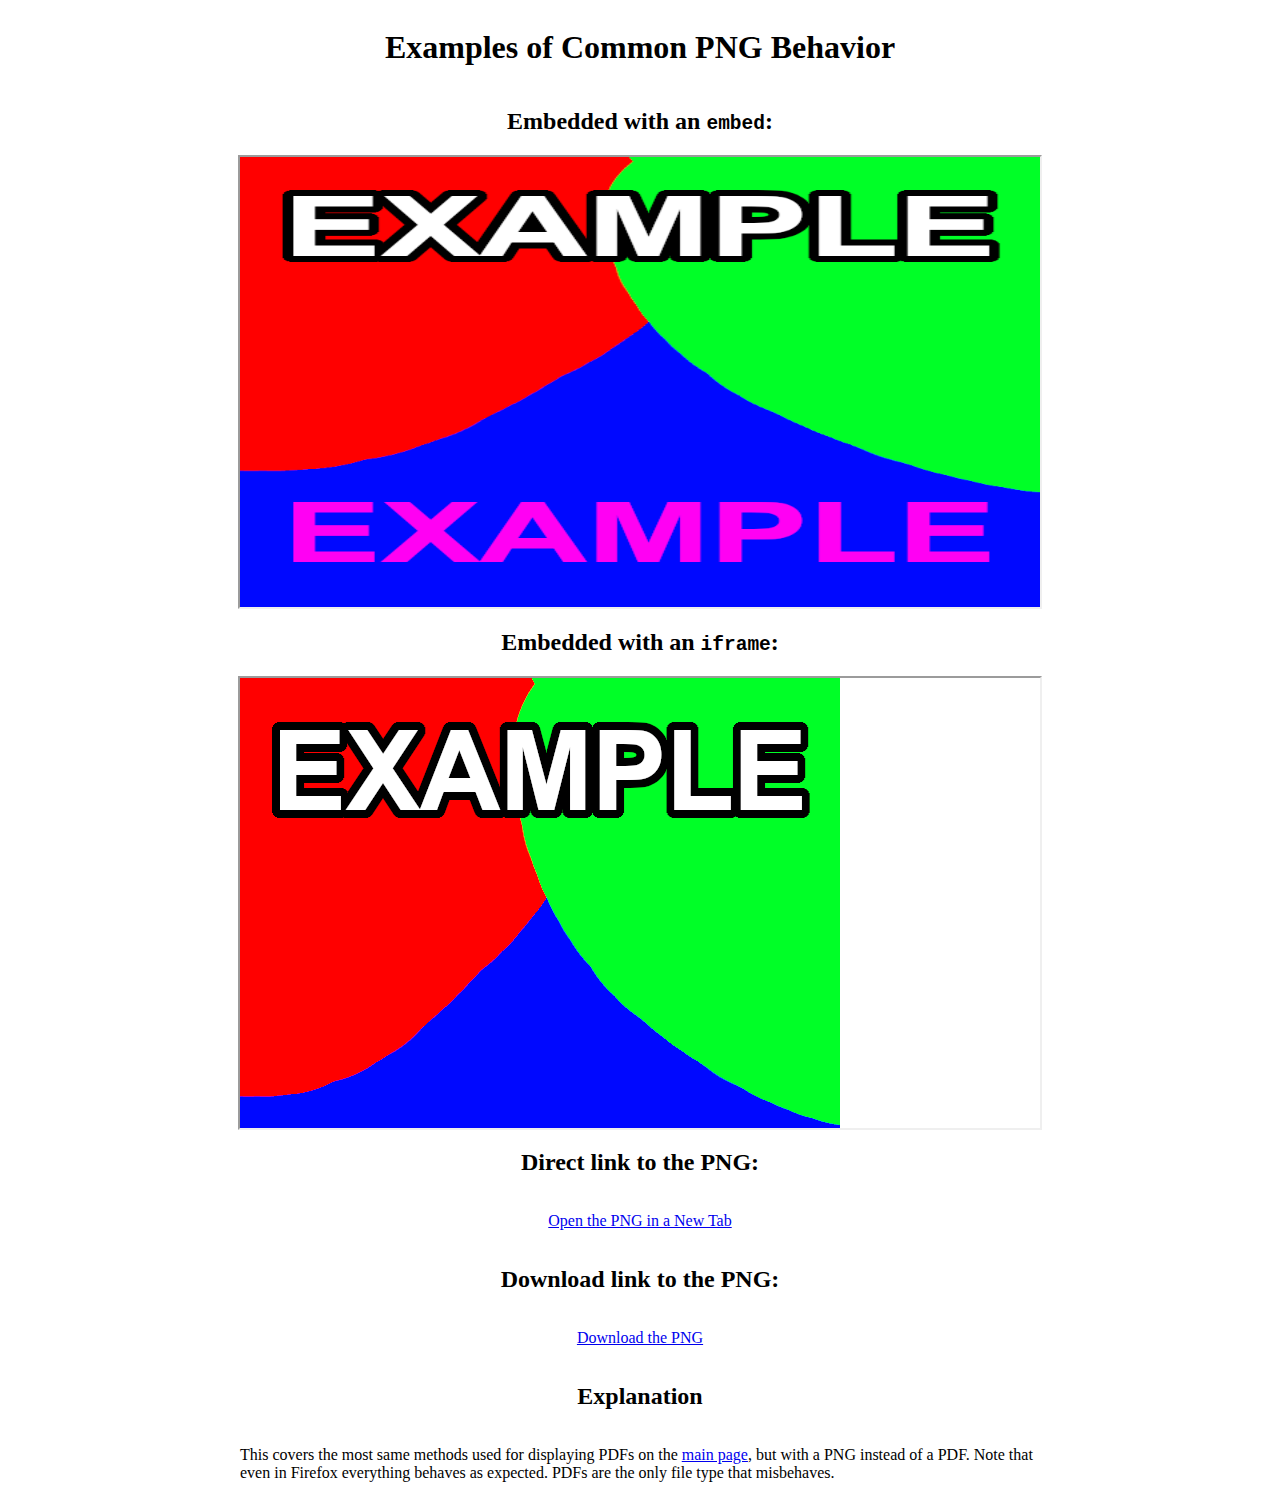
==== png-counter-example.html @ d69c2060 "Create png-counter-example.html" ====
<!DOCTYPE html>
<html lang="en">
  <head>
    <meta charset="UTF-8">
    <meta name="viewport" content="width=device-width, initial-scale=1.0">
    <title>Example PNG Behavior</title>
    <style>
      main {
        display: flex;
        flex-direction: column;
        align-items: center;
      }
      iframe, embed {
        width: 100%;
        height: 50vh;
        border: 2px #EFEFEF inset;
      }
      p, iframe, embed {
        max-width: 800px;
      }
    </style>
  </head>
  <body>
    <main>
      <h1>Examples of Common PNG Behavior</h1>
      <h2>Embedded with an <code>embed</code>:</h2>
      <embed src="example.png" type="image/png" height="600"></embed>
      <h2>Embedded with an <code>iframe</code>:</h2>
      <iframe src="example.png" height="600"></iframe>
      <h2>Direct link to the PNG:</h2>
      <p>
        <a href="example.png" target="_blank">Open the PNG in a New Tab</a>
      </p>
      <h2>Download link to the PNG:</h2>
      <p>
        <a href="example.png" download>Download the PNG</a>
      </p>
      <h2>Explanation</h2>
      <p>
        This covers the most same methods used for displaying PDFs on the <a href="../">main page</a>,
        but with a PNG instead of a PDF. Note that even in Firefox everything behaves as expected. PDFs
        are the only file type that misbehaves.
      </p>
    </main>
  </body>
</html>
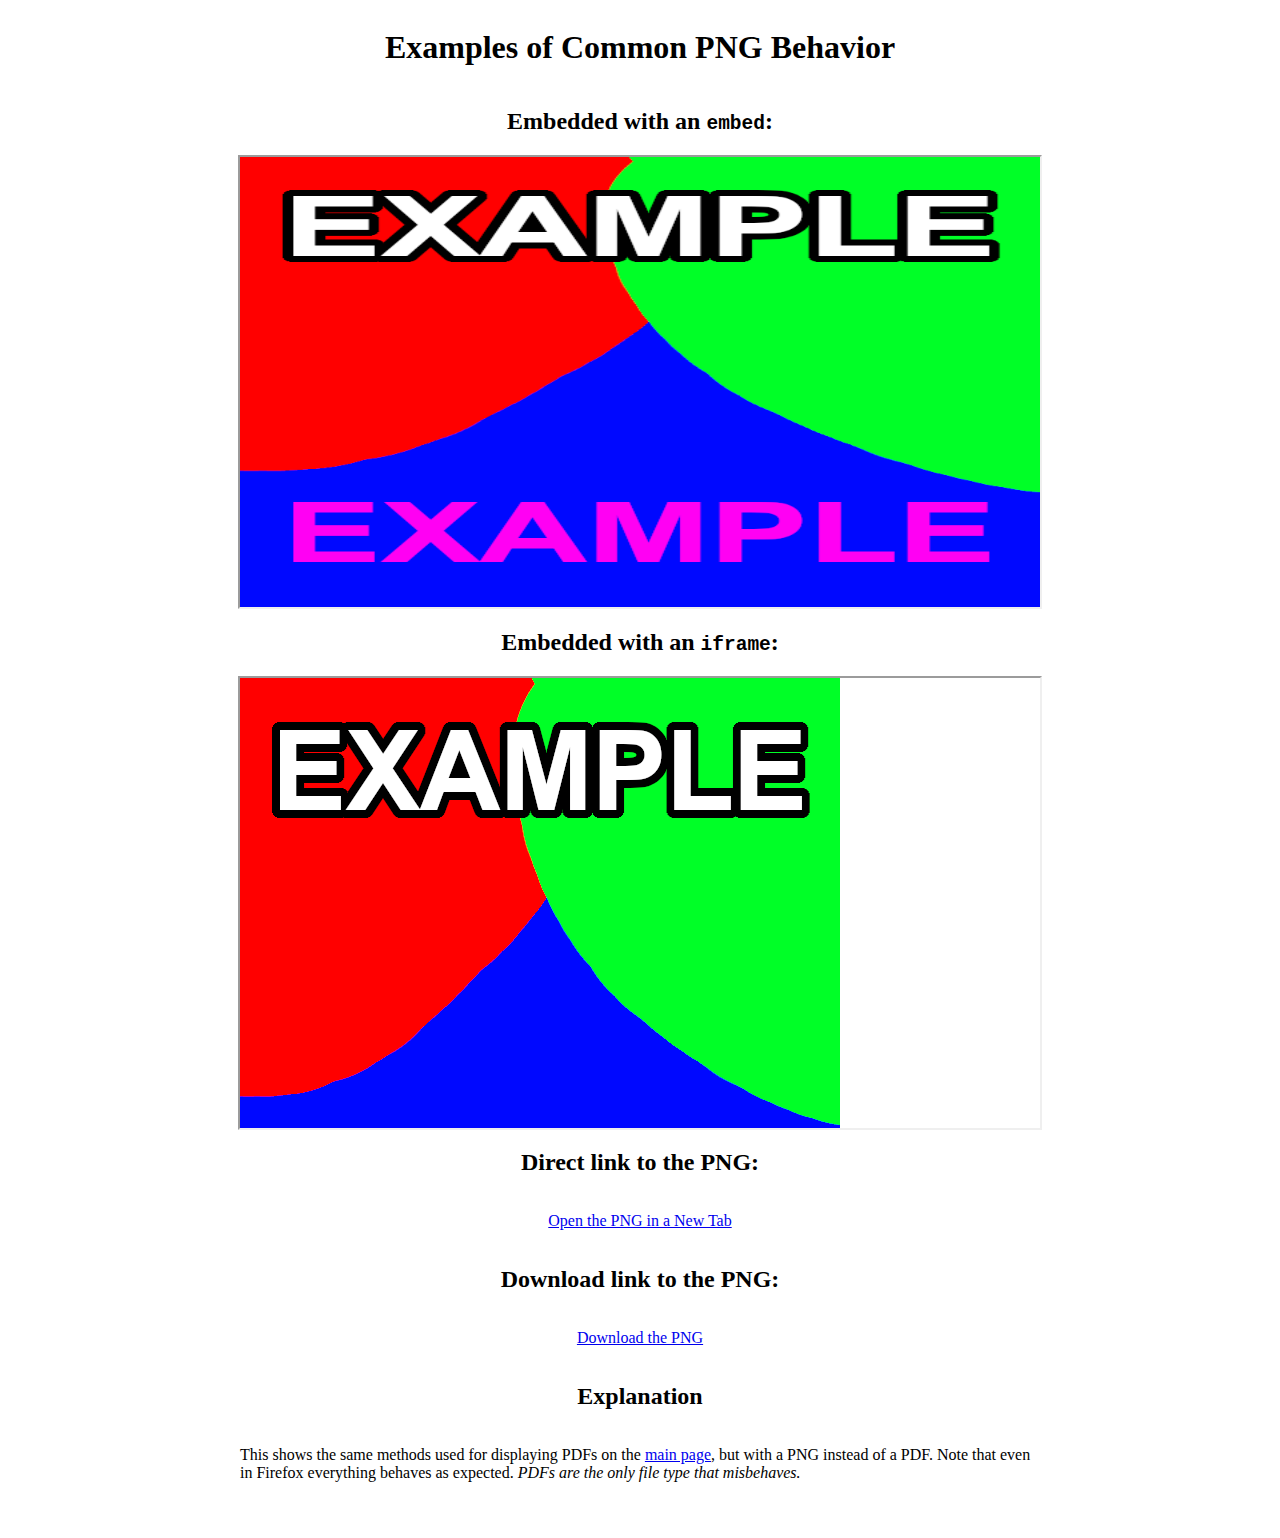
==== commit 7e9514c2: "Update png-counter-example.html" ====
--- a/png-counter-example.html
+++ b/png-counter-example.html
@@ -37,10 +37,11 @@
       </p>
       <h2>Explanation</h2>
       <p>
-        This covers the most same methods used for displaying PDFs on the <a href="../">main page</a>,
-        but with a PNG instead of a PDF. Note that even in Firefox everything behaves as expected. PDFs
-        are the only file type that misbehaves.
+        This shows the same methods used for displaying PDFs on the <a href="./">main page</a>,
+        but with a PNG instead of a PDF. Note that even in Firefox everything behaves as expected.
+        <em>PDFs are the only file type that misbehaves.</em>
       </p>
+      <p></p>
     </main>
   </body>
 </html>
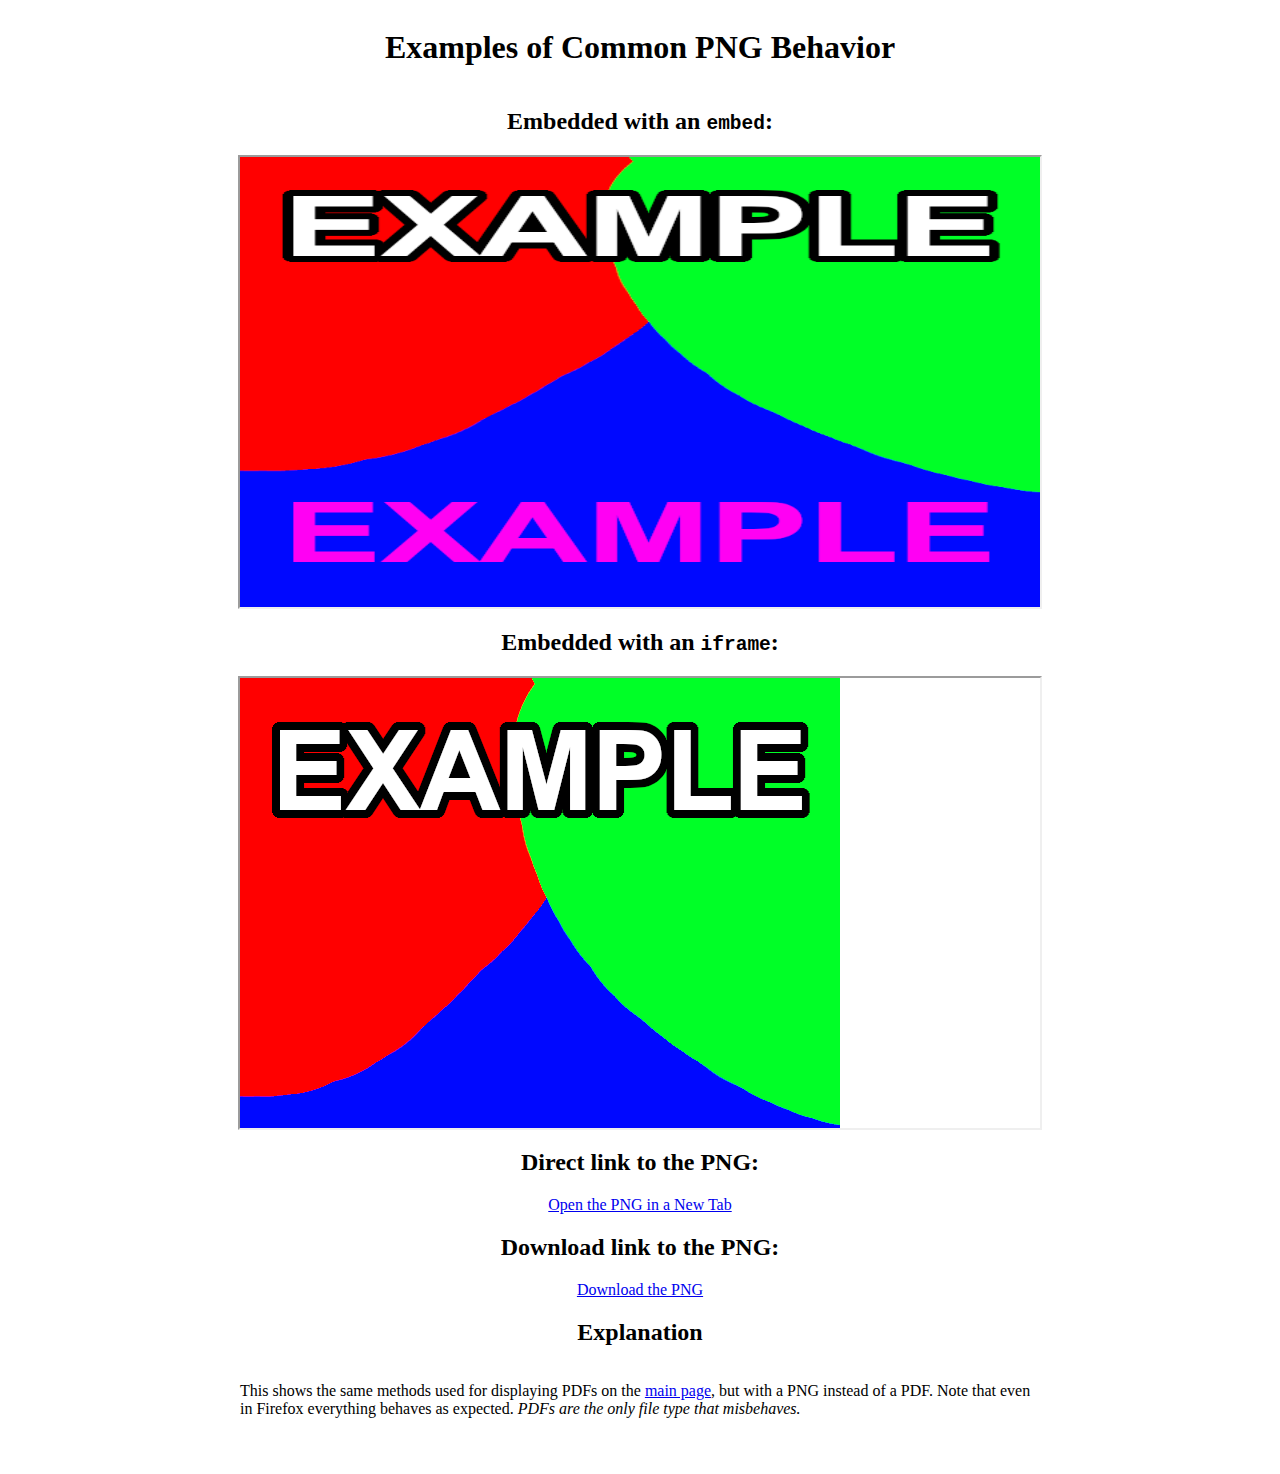
==== commit 94add786: "Update png-counter-example.html" ====
--- a/png-counter-example.html
+++ b/png-counter-example.html
@@ -11,11 +11,11 @@
         align-items: center;
       }
       iframe, embed {
-        width: 100%;
         height: 50vh;
         border: 2px #EFEFEF inset;
       }
       p, iframe, embed {
+        width: 100%;
         max-width: 800px;
       }
     </style>
@@ -28,13 +28,9 @@
       <h2>Embedded with an <code>iframe</code>:</h2>
       <iframe src="example.png" height="600"></iframe>
       <h2>Direct link to the PNG:</h2>
-      <p>
-        <a href="example.png" target="_blank">Open the PNG in a New Tab</a>
-      </p>
+      <a href="example.png" target="_blank">Open the PNG in a New Tab</a>
       <h2>Download link to the PNG:</h2>
-      <p>
-        <a href="example.png" download>Download the PNG</a>
-      </p>
+      <a href="example.png" download>Download the PNG</a>
       <h2>Explanation</h2>
       <p>
         This shows the same methods used for displaying PDFs on the <a href="./">main page</a>,
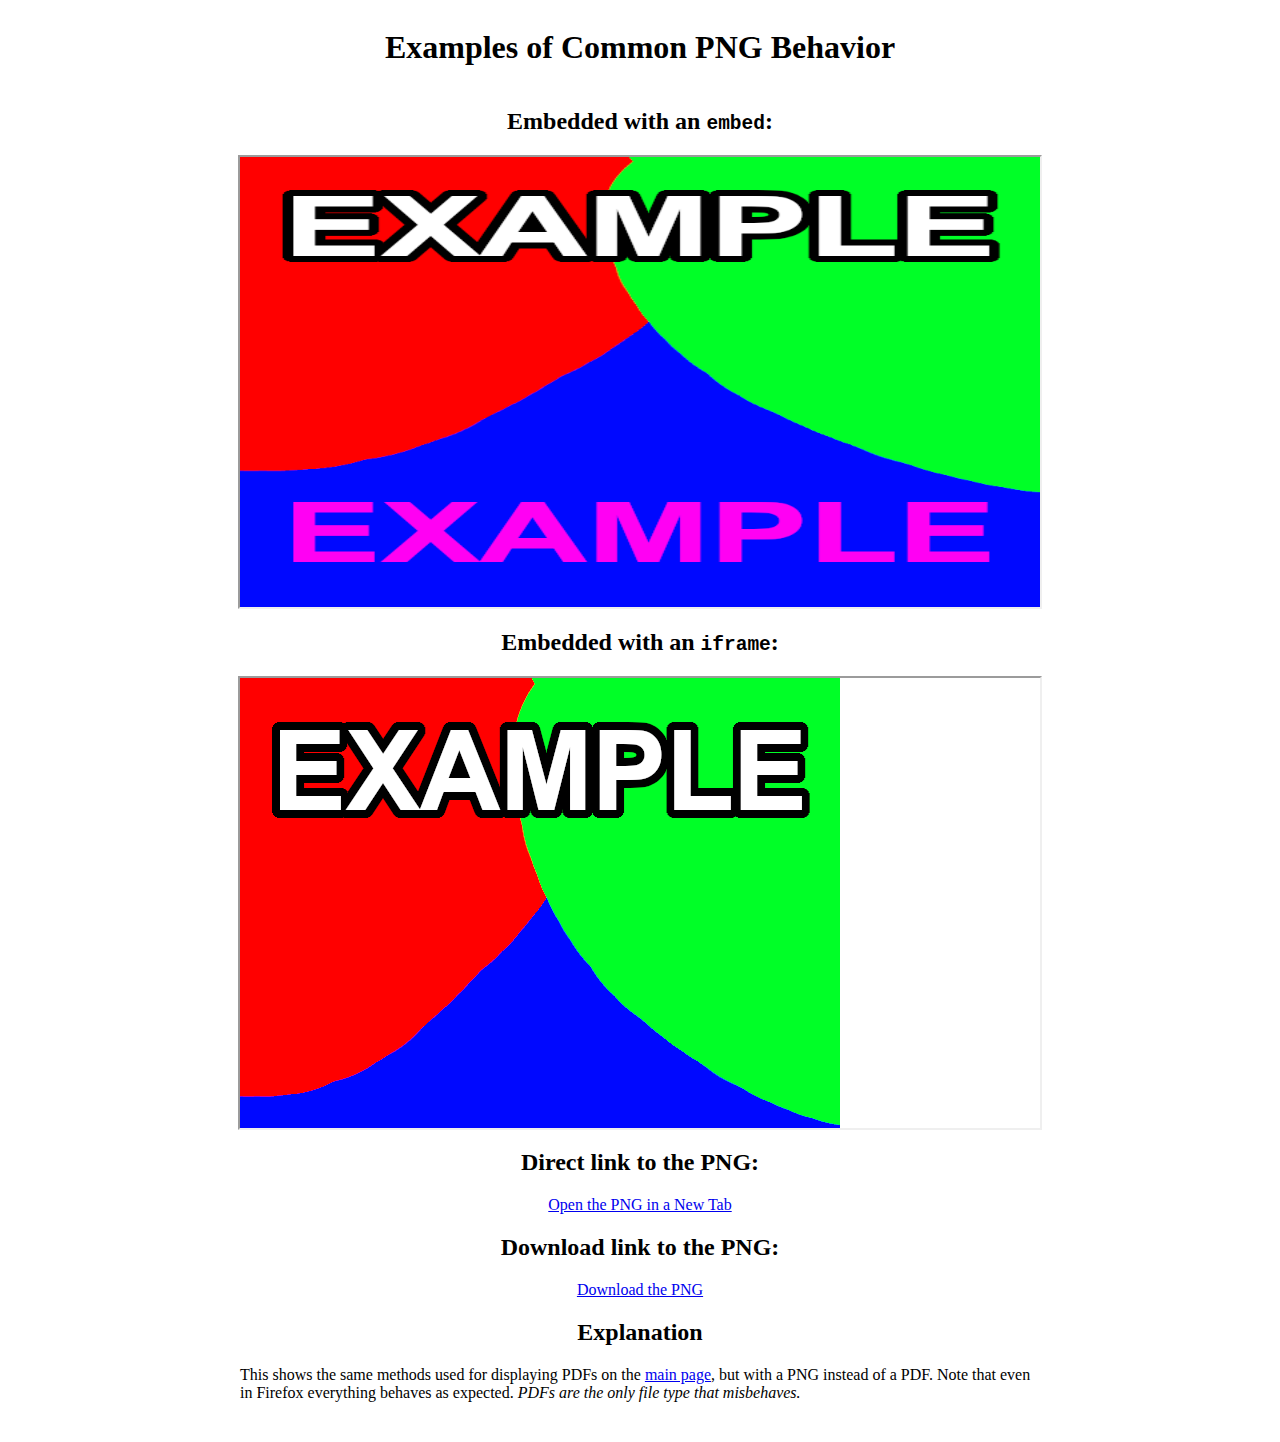
==== commit 72573434: "Update png-counter-example.html" ====
--- a/png-counter-example.html
+++ b/png-counter-example.html
@@ -17,6 +17,9 @@
       p, iframe, embed {
         width: 100%;
         max-width: 800px;
+      }
+      p {
+        margin-top: 0;
       }
     </style>
   </head>
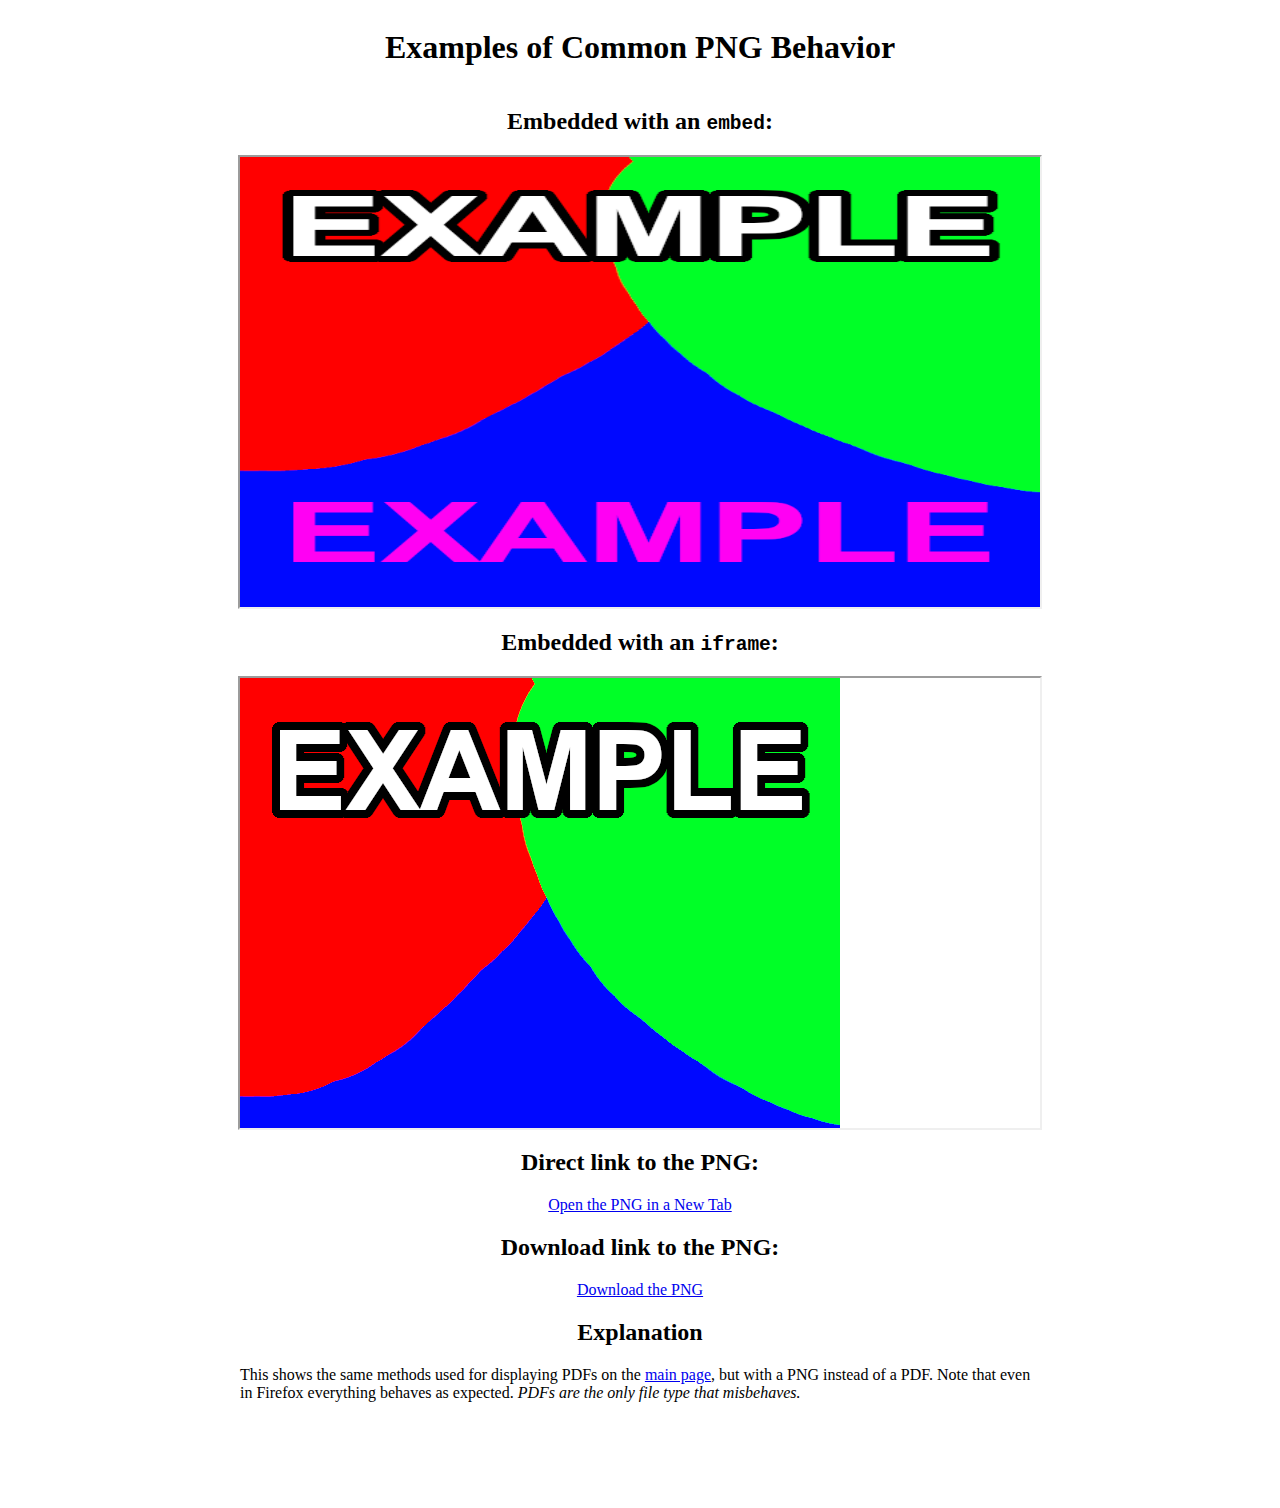
==== commit 9c787a3c: "Update png-counter-example.html" ====
--- a/png-counter-example.html
+++ b/png-counter-example.html
@@ -4,24 +4,7 @@
     <meta charset="UTF-8">
     <meta name="viewport" content="width=device-width, initial-scale=1.0">
     <title>Example PNG Behavior</title>
-    <style>
-      main {
-        display: flex;
-        flex-direction: column;
-        align-items: center;
-      }
-      iframe, embed {
-        height: 50vh;
-        border: 2px #EFEFEF inset;
-      }
-      p, iframe, embed {
-        width: 100%;
-        max-width: 800px;
-      }
-      p {
-        margin-top: 0;
-      }
-    </style>
+    <link href="style.css" rel="stylesheet">
   </head>
   <body>
     <main>
@@ -40,7 +23,6 @@
         but with a PNG instead of a PDF. Note that even in Firefox everything behaves as expected.
         <em>PDFs are the only file type that misbehaves.</em>
       </p>
-      <p></p>
     </main>
   </body>
 </html>
--- a/style.css
+++ b/style.css
@@ -0,0 +1,27 @@
+main {
+  display: flex;
+  flex-direction: column;
+  align-items: center;
+  margin-bottom: 10vh;
+}
+iframe, embed {
+  height: 50vh;
+  border: 2px #EFEFEF inset;
+}
+p, iframe, embed {
+  width: 100%;
+  max-width: 800px;
+}
+p {
+  margin-top: 0;
+}
+table, th, td {
+  border: 1px solid black;
+}
+th {
+  text-align: start;
+  padding: 2px 10px;
+}
+td {
+  text-align: center;
+}
